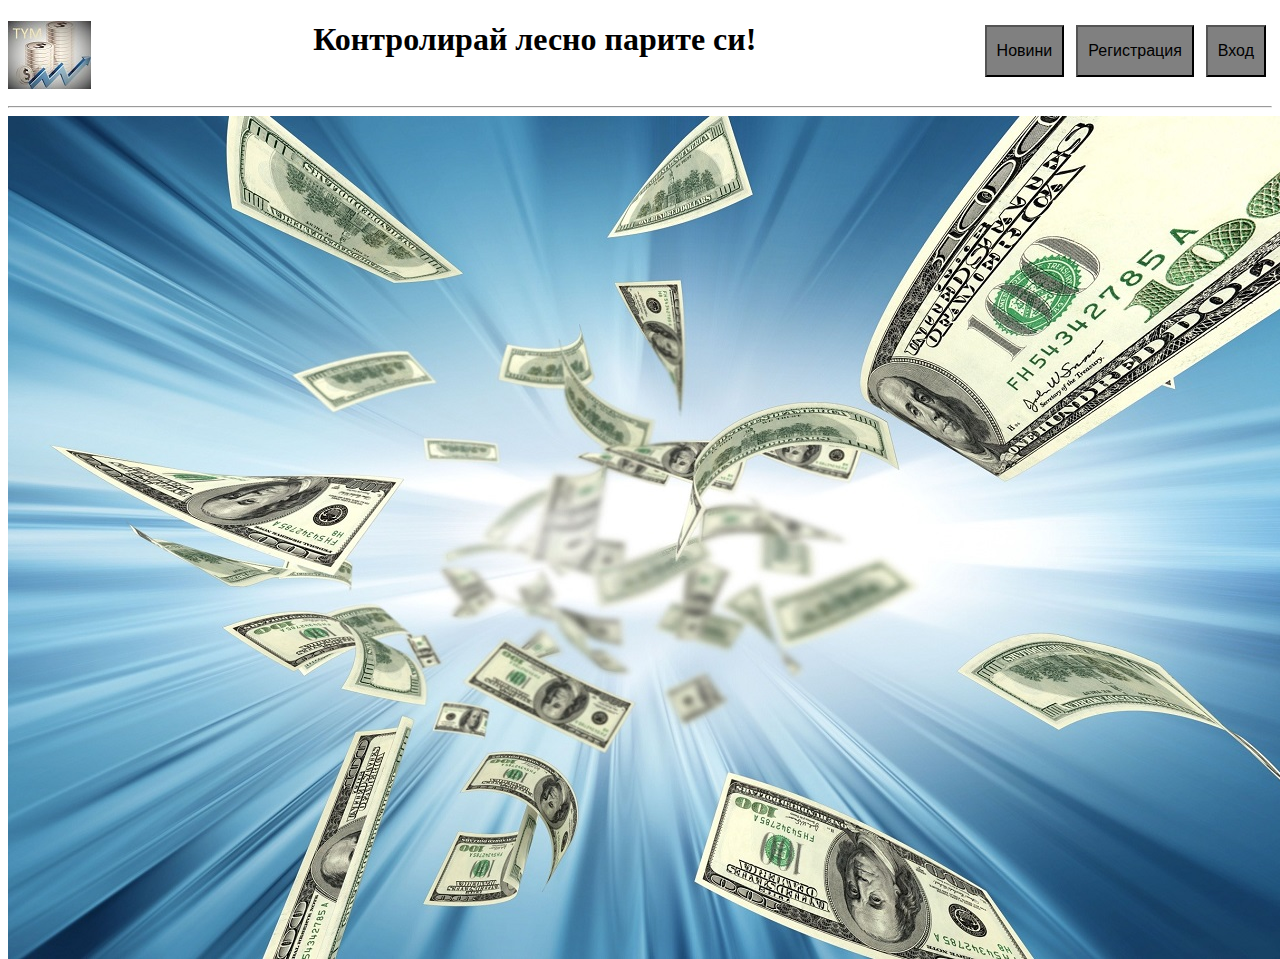
==== TYM/WebContent/index.html @ 73de0f19 "Create new Project folder. Transfer data from old project" ====
<!DOCTYPE html>
<html>
<head>
<link rel="stylesheet" type="text/css" href="mystyle.css">

<meta charset="UTF-8">
<style>
img {
	float: left;
	padding: 0px 0px;
}

button {
	float: right;
	align: right;
	background-color: grey;
	color: black;
	padding: 15px 10px;
	text-align: center;
	display: block;
	font-size: 16px;
	margin: 4px 6px;
	cursor: pointer;
	top: 0;
}

h1 {
	float: center;
	text-align: center;
	color: black;
}

h2 {
	float: center;
	text-align: left;
	color: grey;
}

#footer {
	position: relative;
	min-height: 150px;
}
</style>
<link rel="stylesheet" type="text/css" href="mystyle.css">
<title>Главна страница</title>

</head>

<body>

	<header>
		<div class="logo">
			<img alt="logo" src="logo2.1.jpg">
		</div>

		
		<a href="login.html"><button type="submit">Вход</button></a>
		<a href="register.html"><button type="submit">Регистрация</button></a>
		<a href="http://www.dnes.bg/"><button type="submit">Новини</button></a>
		
	</header>

	<main>
		<h1>Контролирай лесно парите си!</h1>
	<br />
	<hr>

	<div class="main">
		<img alt="background" src="test2.jpg" style='float: center'>
	</div>

	</main>

	<!--  	
	<footer>
		<div id="footer">
			<p>
				Webpage made by Vasil and Katerina, IT Talents Training Camp, Java EE, 2016
			</p>
		</div>
	</footer>
	-->

</body>
</html>
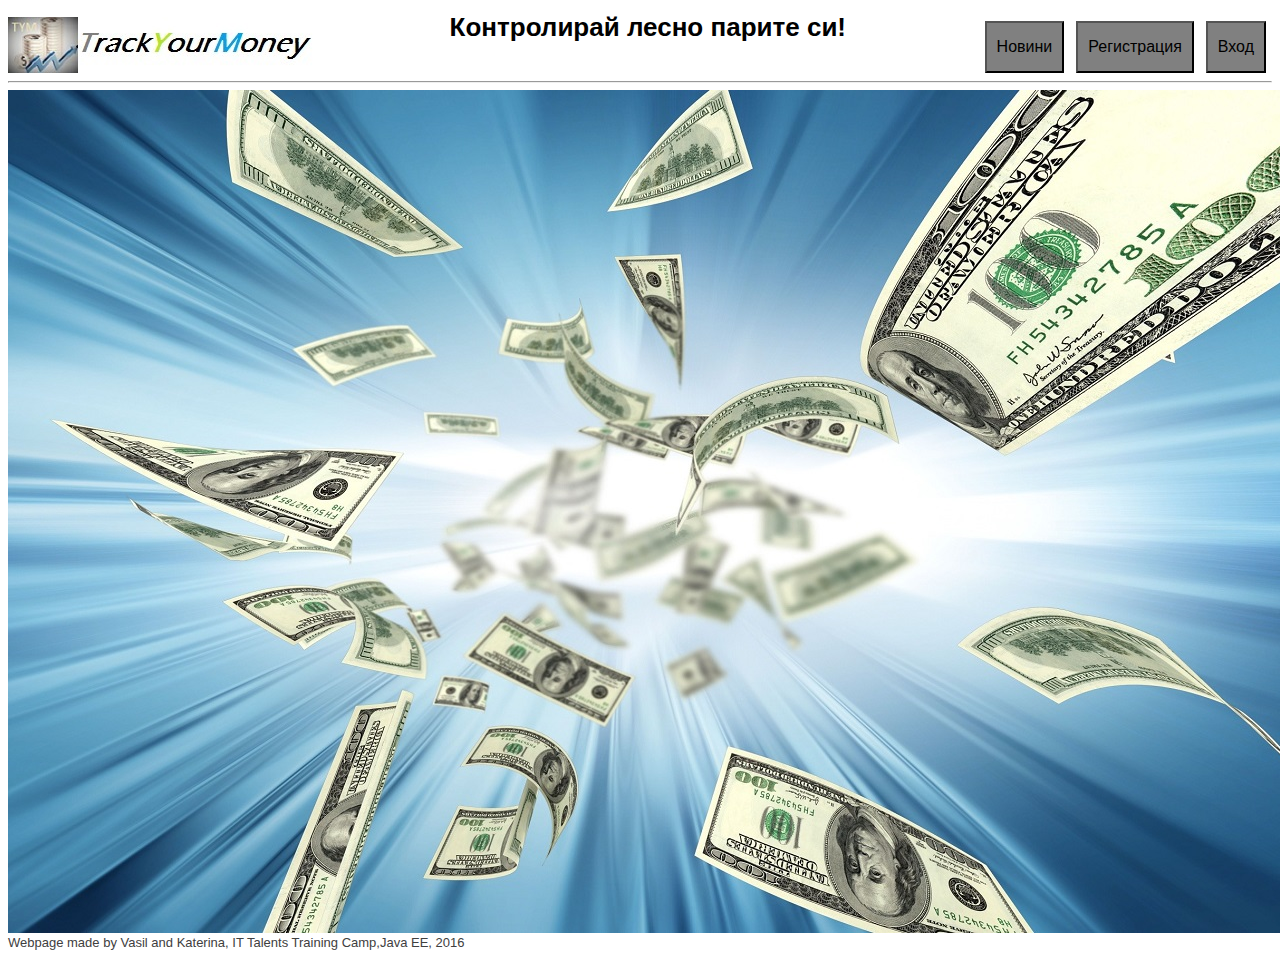
==== commit b1e32355: "Updating web content" ====
--- a/TYM/WebContent/index.html
+++ b/TYM/WebContent/index.html
@@ -1,47 +1,12 @@
+
 <!DOCTYPE html>
 <html>
 <head>
-<link rel="stylesheet" type="text/css" href="mystyle.css">
 
 <meta charset="UTF-8">
-<style>
-img {
-	float: left;
-	padding: 0px 0px;
-}
 
-button {
-	float: right;
-	align: right;
-	background-color: grey;
-	color: black;
-	padding: 15px 10px;
-	text-align: center;
-	display: block;
-	font-size: 16px;
-	margin: 4px 6px;
-	cursor: pointer;
-	top: 0;
-}
+<link rel="stylesheet" type="text/css" href="style.css">
 
-h1 {
-	float: center;
-	text-align: center;
-	color: black;
-}
-
-h2 {
-	float: center;
-	text-align: left;
-	color: grey;
-}
-
-#footer {
-	position: relative;
-	min-height: 150px;
-}
-</style>
-<link rel="stylesheet" type="text/css" href="mystyle.css">
 <title>Главна страница</title>
 
 </head>
@@ -53,33 +18,33 @@
 			<img alt="logo" src="logo2.1.jpg">
 		</div>
 
+		<div>
+			<a href="login.html"><button type="submit">Вход</button></a> <a
+				href="register.html"><button type="submit">Регистрация</button></a>
+			<a href="https://money.bg/"><button type="submit">Новини</button></a>
+		</div>
 		
-		<a href="login.html"><button type="submit">Вход</button></a>
-		<a href="register.html"><button type="submit">Регистрация</button></a>
-		<a href="http://www.dnes.bg/"><button type="submit">Новини</button></a>
-		
+		<h1>Контролирай лесно парите си!</h1>
+
+		<br />
+		<hr>
 	</header>
 
+	<section>
 	<main>
-		<h1>Контролирай лесно парите си!</h1>
-	<br />
-	<hr>
-
-	<div class="main">
+	<div>
 		<img alt="background" src="test2.jpg" style='float: center'>
 	</div>
 
 	</main>
+	
+	</section>
 
-	<!--  	
 	<footer>
 		<div id="footer">
-			<p>
-				Webpage made by Vasil and Katerina, IT Talents Training Camp, Java EE, 2016
-			</p>
+			<p>Webpage made by Vasil and Katerina, IT Talents Training Camp,Java EE, 2016</p>
 		</div>
 	</footer>
-	-->
-
+	
 </body>
 </html>--- a/TYM/WebContent/style.css
+++ b/TYM/WebContent/style.css
@@ -0,0 +1,224 @@
+@CHARSET "UTF-8";
+
+@import '../../shared/mixins',
+        '../../shared/reset',
+        '../../shared/about-light';
+
+section{
+	display:block;
+}
+
+img {
+	float: left;
+	padding: 0px 0px;
+}
+
+button {
+	float: right;
+	align: right;
+	background-color: grey;
+	color: black;
+	padding: 15px 10px;
+	text-align: center;
+	display: block;
+	font-size: 16px;
+	margin: 4px 6px;
+	cursor: pointer;
+	top: 0;
+}
+
+h1 {
+	float: center;
+	text-align: center;
+	color: black;
+}
+
+h2 {
+	float: center;
+	text-align: left;
+	color: grey;
+}
+
+footer {
+	position: relative;
+	min-height: 150px;
+}       
+        
+
+body {
+  font: 13px/20px 'Lucida Grande', Tahoma, Verdana, sans-serif;
+  color: #404040;
+}
+
+.background{
+	background: url(test2.jpg);
+}
+
+.main{
+	float:center;
+	background: url('test2.jpg');
+}
+
+.container {
+  margin: 80px auto;
+  width: 640px;
+}
+
+.register{
+  position: relative;
+  margin: 0 auto;
+  padding: 20px 20px 20px;
+  width: 400px;
+  background: white;
+  border-radius: 3px;
+  @include box-shadow(0 0 200px rgba(white, .5), 0 1px 2px rgba(black, .3));
+
+  &:before {
+    content: '';
+    position: absolute;
+    top: -8px; right: -8px; bottom: -8px; left: -8px;
+    z-index: -1;
+    background: rgba(black, .08);
+    border-radius: 4px;
+}
+
+.login {
+  position: relative;
+  margin: 0 auto;
+  padding: 20px 20px 20px;
+  width: 310px;
+  background: white;
+  border-radius: 3px;
+  @include box-shadow(0 0 200px rgba(white, .5), 0 1px 2px rgba(black, .3));
+
+  &:before {
+    content: '';
+    position: absolute;
+    top: -8px; right: -8px; bottom: -8px; left: -8px;
+    z-index: -1;
+    background: rgba(black, .08);
+    border-radius: 4px;
+  }
+
+  h1 {
+    margin: -20px -20px 21px;
+    line-height: 40px;
+    font-size: 15px;
+    font-weight: bold;
+    color: #555;
+    text-align: center;
+    text-shadow: 0 1px white;
+    background: #f3f3f3;
+    border-bottom: 1px solid #cfcfcf;
+    border-radius: 3px 3px 0 0;
+    @include linear-gradient(top, whiteffd, #eef2f5);
+    @include box-shadow(0 1px #f5f5f5);
+  }
+
+  p { margin: 20px 0 0; }
+  p:first-child { margin-top: 0; }
+
+  input[type=text], input[type=password], input[type=email] { width: 350px; }
+
+  p.remember_me {
+    float: left;
+    line-height: 31px;
+
+    label {
+      font-size: 12px;
+      color: #777;
+      cursor: pointer;
+    }
+
+    input {
+      position: relative;
+      bottom: 1px;
+      margin-right: 4px;
+      vertical-align: middle;
+    }
+  }
+
+  p.submit { text-align: right; }
+}
+
+
+
+.login-help {
+  margin: 20px 0;
+  font-size: 11px;
+  color: blackS;
+  text-align: center;
+  text-shadow: 0 1px #2a85a1;
+
+  a {
+    color: #cce7fa;
+    text-decoration: none;
+
+    &:hover { text-decoration: underline; }
+  }
+}
+
+:-moz-placeholder {
+  color: #c9c9c9 !important;
+  font-size: 13px;
+}
+
+::-webkit-input-placeholder {
+  color: #ccc;
+  font-size: 13px;
+}
+
+input {
+  font-family: 'Lucida Grande', Tahoma, Verdana, sans-serif;
+  font-size: 14px;
+}
+
+input[type=text], input[type=password],input[type=email] {
+  margin: 5px;
+  padding: 0 10px;
+  width: 300px;
+  height: 34px;
+  color: #404040;
+  background: white;
+  border: 1px solid;
+  border-color: #c4c4c4 #d1d1d1 #d4d4d4;
+  border-radius: 2px;
+  outline: 5px solid #eff4f7;
+  -moz-outline-radius: 3px; // Can we get this on WebKit please?
+  @include box-shadow(inset 0 1px 3px rgba(black, .12));
+
+  &:focus {
+    border-color: #7dc9e2;
+    outline-color: #dceefc;
+    outline-offset: 0; // WebKit sets this to -1 by default
+  }
+}
+
+input[type=submit] {
+  padding: 0 18px;
+  height: 29px;
+  font-size: 12px;
+  font-weight: bold;
+  color: #527881;
+  text-shadow: 0 1px #e3f1f1;
+  background: #cde5ef;
+  border: 1px solid;
+  border-color: #b4ccce #b3c0c8 #9eb9c2;
+  border-radius: 16px;
+  outline: 0;
+  @include box-sizing(content-box); // Firefox sets this to border-box by default
+  @include linear-gradient(top, #edf5f8, #cde5ef);
+  @include box-shadow(inset 0 1px white, 0 1px 2px rgba(black, .15));
+
+  &:active {
+    background: #cde5ef;
+    border-color: #9eb9c2 #b3c0c8 #b4ccce;
+    @include box-shadow(inset 0 0 3px rgba(black, .2));
+  }
+}
+
+.lt-ie9 {
+  input[type=text], input[type=password] { line-height: 34px; }
+}
+
+
